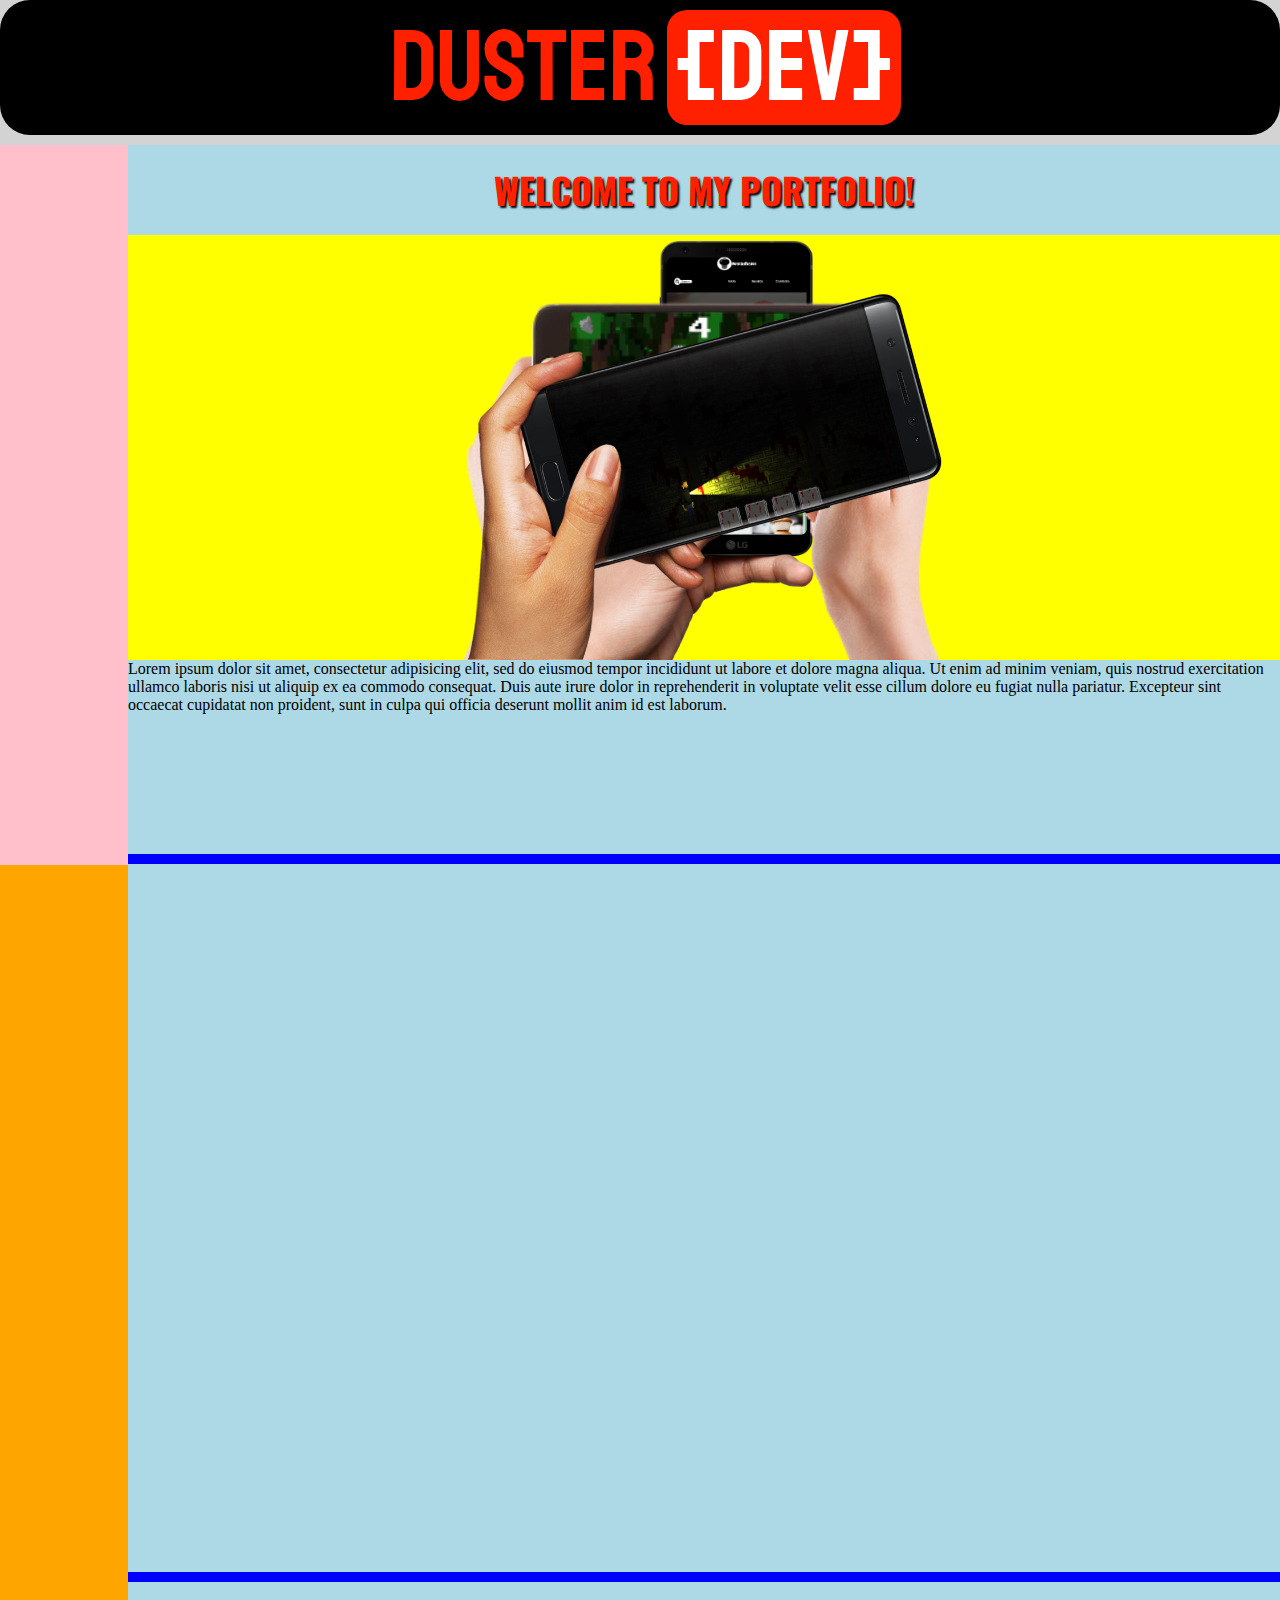
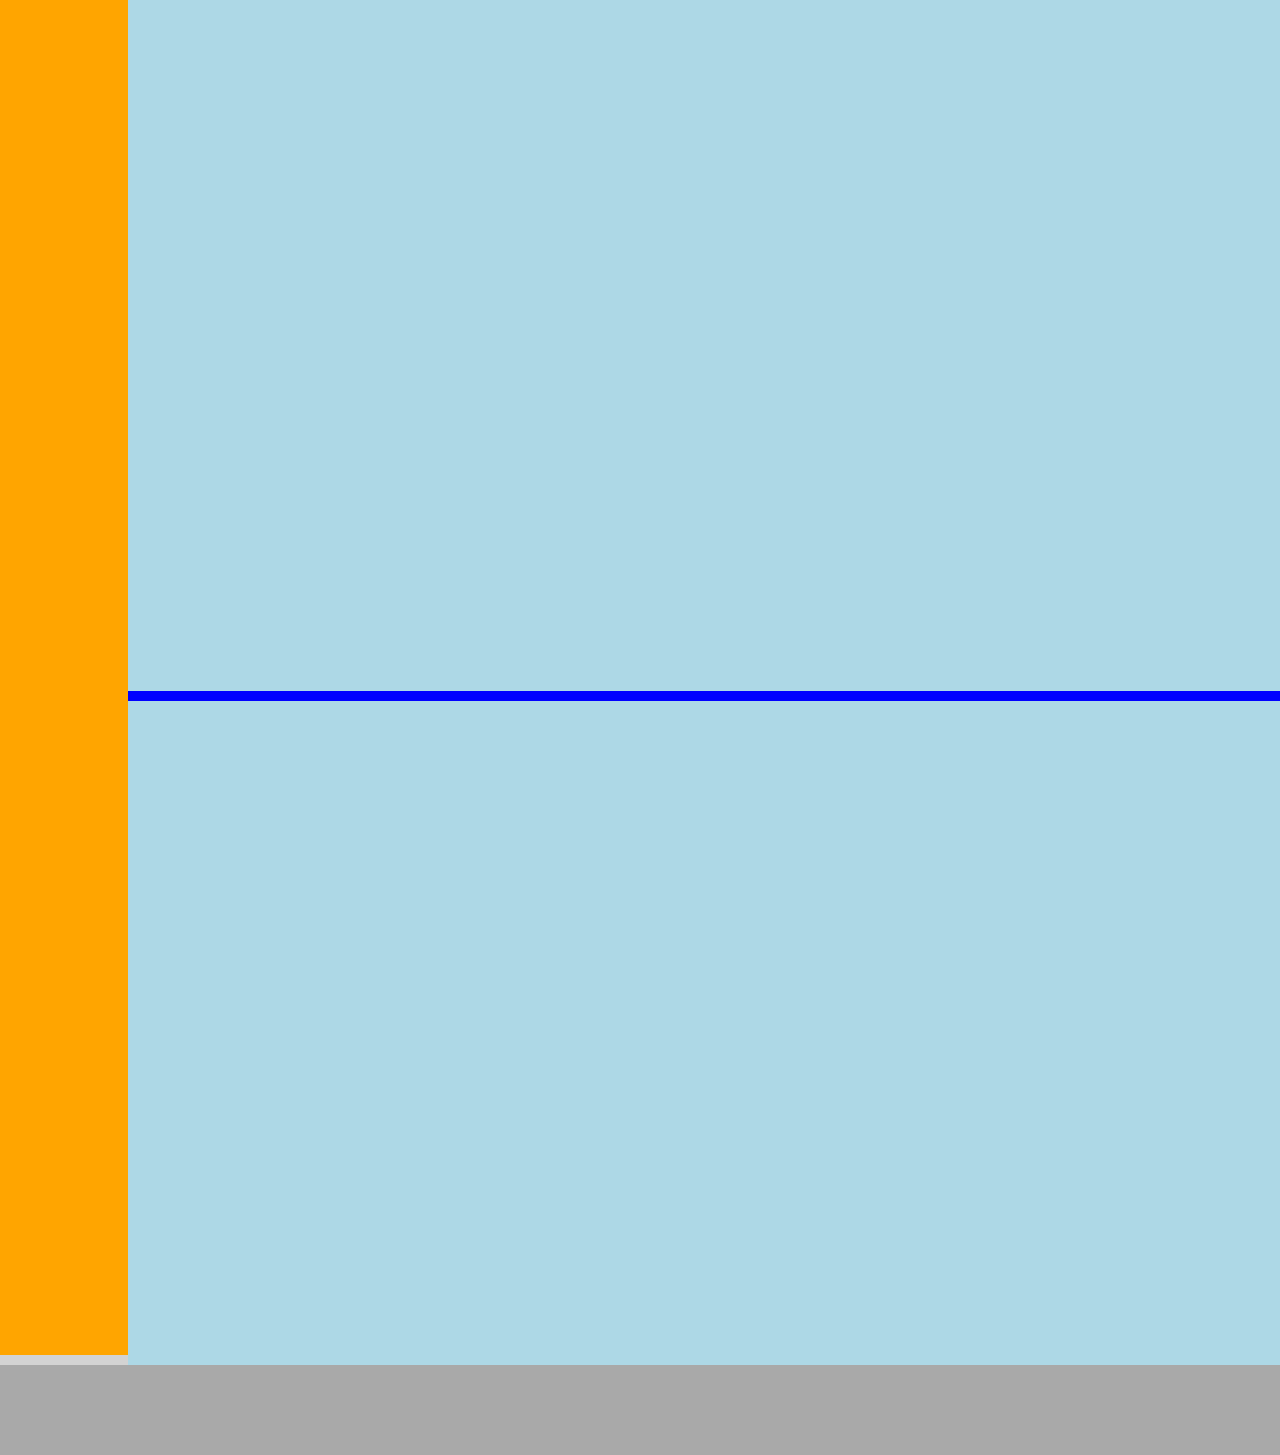
==== index.html @ a8b39cd7 "First portfolio commit" ====
<!DOCTYPE html>
<html>
	<head>
		<title>Dusterdev</title>
		<meta charset="utf-8">
		<link rel="stylesheet" type="text/css" href="css/style.css">
		<link rel="stylesheet" type="text/css" href="css/normalize.css">

		<link href="https://fonts.googleapis.com/css2?family=Staatliches&display=swap" rel="stylesheet">
		<link href="https://fonts.googleapis.com/css?family=Cardo:400,700|Oswald" rel="stylesheet">
		<script src="https://kit.fontawesome.com/9cd9b12929.js" crossorigin="anonymous"></script>
	</head>
	<body>
		<div class="container">
		<header>
			<div class="header__contain">
				<div class="header__logo">
					<p class="logo-title">Duster</p><div class="title__div">{dev}</div>
				</div>	
			</div>
		</header>

		<aside>
			<nav aside__nav>
				<ul class="aside__nav-list">
					<a href="#home"><li><i class="fas fa-home"></i></li></a>
					<a href="#skills"><li><i class="fas fa-cubes"></i></li></a>
					<a href="#projects"><li><i class="fas fa-folder-open"></i></li></a>
					<a href="#contact"><li><i class="fas fa-user-tie"></i></li></a>
				</ul>
			</nav>
		</aside>

		<article>
			<section id="home" class="article__section">
				<h1 class="home__title">Welcome to my portfolio!</h1>
				<div class="home-slider">
					<ul>
						<li><img src="img/mobileweb.png" class="home-slider-img img-a"></li>
						<li><img src="img/mobilegame2.png" class="home-slider-img img-b"></li>
						<li><img src="img/mobilegame3.png" class="home-slider-img img-c"></li>
					</ul>
				</div>

				<div class="home-text">
					<div class="home-text__slider">Lorem ipsum dolor sit amet, consectetur adipisicing elit, sed do eiusmod
					tempor incididunt ut labore et dolore magna aliqua. Ut enim ad minim veniam,
					quis nostrud exercitation ullamco laboris nisi ut aliquip ex ea commodo
					consequat. Duis aute irure dolor in reprehenderit in voluptate velit esse
					cillum dolore eu fugiat nulla pariatur. Excepteur sint occaecat cupidatat non
					proident, sunt in culpa qui officia deserunt mollit anim id est laborum.</div>
				</div>
					
			</section>

			<section id="skills" class="article__section">
				<div class="skills-img">
					<img src="">
				</div>

				<div class="skills-img">
					<img src="">
				</div>

				<div class="skills-img">
					<img src="">
				</div>

				<div class="skills-img">
					<img src="">
				</div>
					
			</section>

			<section id="projects" class="article__section">
				<div class="projects-img">
					<a href="">
						<img src="">
					</a>
				</div>

				<div class="projects-img">
					<a href="">
						<img src="">
					</a>
				</div>

				<div class="projects-img">
					<a href="">
						<img src="">
					</a>
				</div>
					
			</section>

			<section id="contact" class="article__section">
				<div class="contact-img">
						
				</div>
			</section>
		</article>

		<footer>
			
		</footer>
			
		</div>
	</body>
</html>
---- css/style.css ----
body{
	background-color: lightgrey;
}

.home__title{
	font-size: 4vh;
	font-family: 'Oswald', sans-serif;
 	text-transform: uppercase;
	color: #ff2000;
	text-shadow: 2px 2px 2px #000;
	text-align: center;
}
.container{
	display: grid;
	grid-template-rows:
	15vh 
	[header] 
	25vh
	repeat(11, 25vh) 
	[footer]
	10vh; 
	grid-template-columns: 10vw repeat(3, 30vw);
	grid-row-gap: 10px;
}

header{
	grid-column: 1/ span 4;
	grid-row: 1/ span 1;
}

.header__contain{
	position: fixed;
	width: 100vw;
	height: 15vh;
	background-color: black;
	display: flex;
	justify-content: center;
	align-items: center;
	z-index: 1000;
	border-radius: 30px;
}


.logo-title{
	color: #ff2000; 
	text-shadow: 2px 2px 2px black;
	font-family: 'Staatliches', cursive;
	font-size: 100px;
	display: inline-block;
	margin: 0 10px;
}

.title__div{
	background-color: #ff2000; 
	display: inline-block; 
	color: white; 
	padding: 0 10px; 
	border-radius: 20px;
	font-family: 'Staatliches', cursive;
	font-size: 100px;
}

article{
	background-color: blue;
	grid-column: 2/span 3;
	grid-row: header/footer;
	display: grid;
	grid-template-rows: repeat(12, 25.5vh); 
	grid-template-columns: repeat(3, 30vw);
	grid-gap: 10px 0;
}


.article__section{
	grid-column: 1/span 3;
	background-color: lightblue;
	display: flex;

}

#home{
	grid-row: 1/span 3;
	flex-direction: column;
	align-items: center;
}

.home-slider{
	background-color: yellow;
	width: 100%;
	height: 60%;

}
.home-slider ul{
	position: relative;
	display: flex;
	justify-content: center;
	height: 100%;
	align-items: center;

}


.home-slider li{
	display: inline-block;
	position: absolute;
	height: 100%;
}


.home-slider li:nth-child(3) .home-slider-img{

}
.home-slider li:nth-child(3){
	height: 86%;
	align-self: flex-end;
}

.home-slider-img{
	height: 100%;
	object-fit: cover;
}

.img-a{
	animation: imga 10s infinite;
}

.img-b{
	animation: imgb 10s infinite;
}

.img-c{
	animation: imgc 10s infinite;
}


#skills{
	grid-row: 4/span 3;
}

#projects{
	grid-row: 7/span 3;
}

#contact{
	grid-row: 10/span 3;
}

aside{
	background-color: orange;
	grid-column: 1/span 1;
	grid-row: header/footer;
	display: flex;
	align-content: center;
	position: relative;

}

.aside__nav-list{
	position: fixed;
	width: 10vw;
	height: 80vh;
	background-color: pink;
	display: flex;
	flex-direction: column;
	justify-content: space-around;
	align-items: center;

}

.aside__nav-list li{
	list-style: none;
	display: inline-block;

}

.aside__nav-list i{
	font-size: 8vw;
	color: #fff;

}

footer{
	background-color: darkgrey;
	grid-row: footer/span 1;
	grid-column: 1/span 4;
	z-index: 1000;
}

@keyframes imga{
	0%{
		opacity: 1;
	}

	28%{
		opacity: 1;
	}

	33.3%{
		opacity: 0;
	}

	90%{
		opacity: 0;
	}

	94.6%{
		opacity: 0;
	}
	100%{
		opacity: 1;
	}

}

@keyframes imgb{
	0%{
		opacity: 0;
	}

	28%{
		opacity: 0;
	}

	33.3%{
		opacity: 1;
	}

	61.3%{
		opacity: 1;
	}

	66.6%{
		opacity: 0;
	}

	100%{
		opacity: 0;
	}

}

@keyframes imgc{
	0%{
		opacity: 0;
	}

	61.3%{
		opacity: 0;
	}

	66.6%{
		opacity: 1;
	}

	94.6%{
		opacity: 1;
	}

	100%{
		opacity: 0;
	}

}
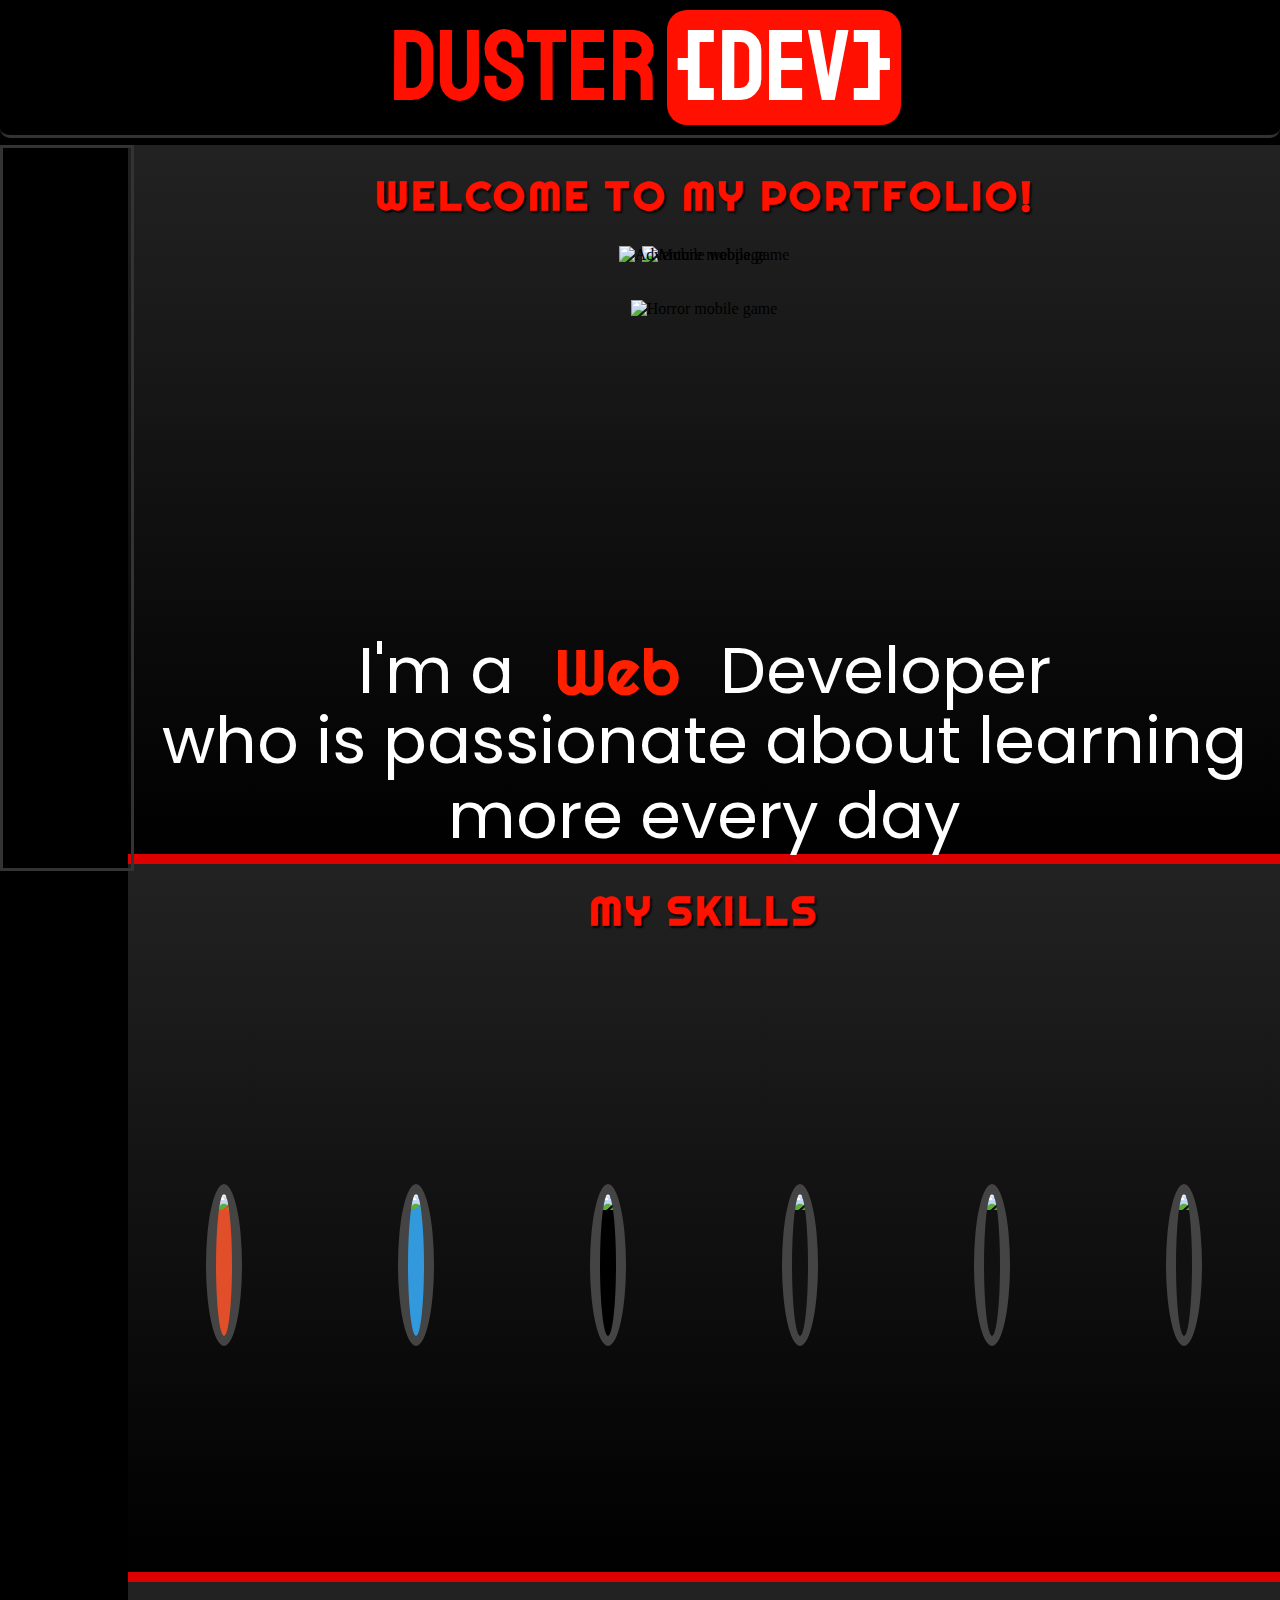
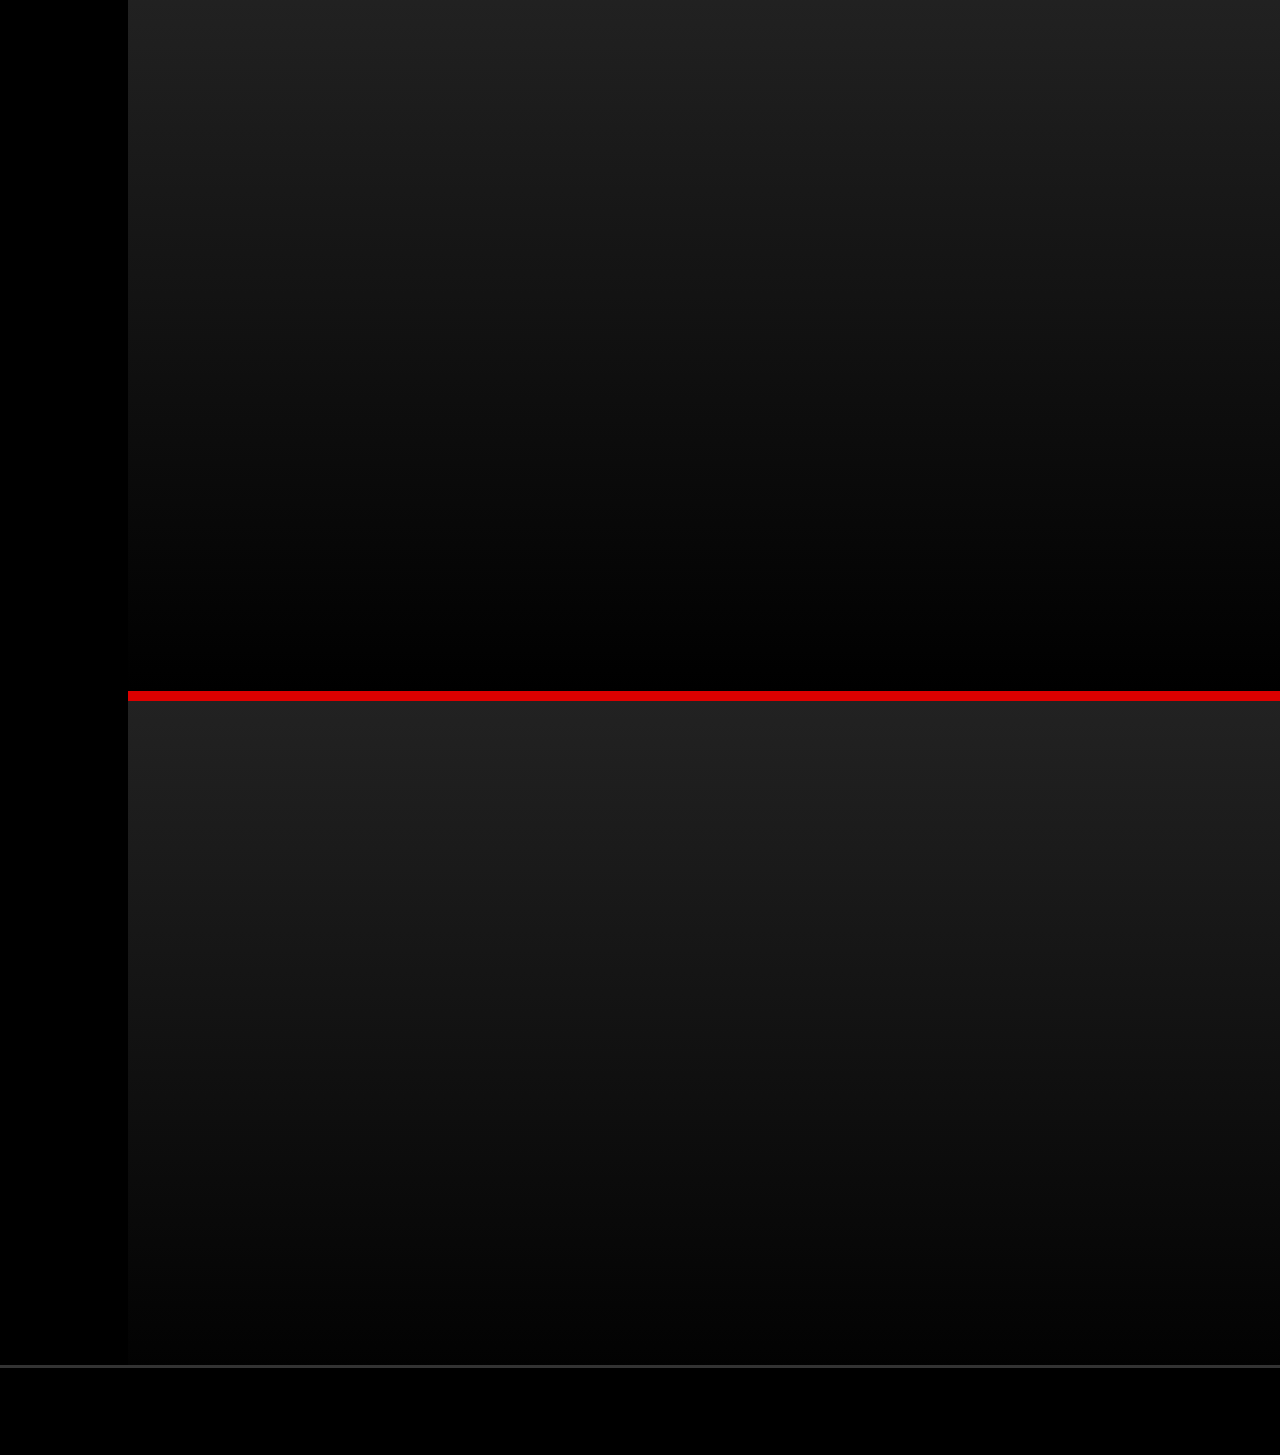
==== commit f6cce4e7: "5th portfolio commit" ====
--- a/index.html
+++ b/index.html
@@ -7,7 +7,8 @@
 		<link rel="stylesheet" type="text/css" href="css/normalize.css">
 
 		<link href="https://fonts.googleapis.com/css2?family=Staatliches&display=swap" rel="stylesheet">
-		<link href="https://fonts.googleapis.com/css?family=Cardo:400,700|Oswald" rel="stylesheet">
+		<link href="https://fonts.googleapis.com/css2?family=Poppins&display=swap" rel="stylesheet">
+		<link href="https://fonts.googleapis.com/css2?family=Righteous&display=swap" rel="stylesheet">
 		<script src="https://kit.fontawesome.com/9cd9b12929.js" crossorigin="anonymous"></script>
 	</head>
 	<body>
@@ -33,41 +34,66 @@
 
 		<article>
 			<section id="home" class="article__section">
-				<h1 class="home__title">Welcome to my portfolio!</h1>
+				<h1 class="section__title">Welcome to my portfolio!</h1>
 				<div class="home-slider">
 					<ul>
-						<li><img src="img/mobileweb.png" class="home-slider-img img-a"></li>
-						<li><img src="img/mobilegame2.png" class="home-slider-img img-b"></li>
-						<li><img src="img/mobilegame3.png" class="home-slider-img img-c"></li>
+						<li><img src="https://i.pinimg.com/originals/e5/8d/fe/e58dfec414fd7a0dccb925cf4c95a01c.png" alt="Mobile webpage"  class="home-slider-img img-a"></li>
+						<li><img src="https://i.pinimg.com/originals/38/1d/34/381d34bc4f685263bea0dbd723543cd2.png" alt="Adventure mobile game" class="home-slider-img img-b"></li>
+						<li><img src="https://i.pinimg.com/originals/0e/28/c3/0e28c3e7eb49c49f685b892edb4bac7d.png" alt="Horror mobile game" class="home-slider-img img-c"></li>
 					</ul>
 				</div>
 
 				<div class="home-text">
-					<div class="home-text__slider">Lorem ipsum dolor sit amet, consectetur adipisicing elit, sed do eiusmod
-					tempor incididunt ut labore et dolore magna aliqua. Ut enim ad minim veniam,
-					quis nostrud exercitation ullamco laboris nisi ut aliquip ex ea commodo
-					consequat. Duis aute irure dolor in reprehenderit in voluptate velit esse
-					cillum dolore eu fugiat nulla pariatur. Excepteur sint occaecat cupidatat non
-					proident, sunt in culpa qui officia deserunt mollit anim id est laborum.</div>
+					<div class="home-text__container">
+						<div class="home-text__contain">I'm a</div>
+						<div class="home-text__slider">
+							<ul>
+								<li>Web</li>
+								<li>App</li>
+								<li>Game</li>
+								<li>Web</li>
+							</ul>
+						</div> 
+						<div class="home-text__contain">Developer</div>
+					</div>
+					who is passionate about learning more every day
 				</div>
 					
 			</section>
 
 			<section id="skills" class="article__section">
-				<div class="skills-img">
-					<img src="">
-				</div>
+				<h2 class="section__title">My skills</h2>
 
-				<div class="skills-img">
-					<img src="">
-				</div>
+				<div class="skills-img__container">
 
-				<div class="skills-img">
-					<img src="">
-				</div>
+					<div class="skills-img__contain">
+						<div class="skills-img__text">HTML5</div>
+						<img src="https://i.pinimg.com/originals/11/ed/09/11ed09ed2e34d1691d90a0c7b05cdd3e.png" class="skills-img">
+					</div>
 
-				<div class="skills-img">
-					<img src="">
+					<div class="skills-img__contain">
+						<div class="skills-img__text">CSS3</div>
+						<img src="https://i.pinimg.com/originals/d7/c5/32/d7c53238a4ed26646e622cb63f022884.png" class="skills-img">
+					</div>
+
+					<div class="skills-img__contain">
+						<div class="skills-img__text">GIT</div>
+						<img src="https://i.pinimg.com/originals/c8/b9/1b/c8b91bb177aab71236a73c440967482d.png" class="skills-img">
+					</div>
+
+					<div class="skills-img__contain">
+						<div class="skills-img__text">UNITY</div>
+						<img src="https://i.pinimg.com/originals/29/ce/20/29ce2034ef6b75b5b84fe05910de1096.png" class="skills-img">
+					</div>
+					<div class="skills-img__contain">
+						<div class="skills-img__text">C#</div>
+						<img src="https://i.pinimg.com/originals/c9/ec/69/c9ec6982b9c0e2a984797feabd0390d4.png" class="skills-img">
+					</div>
+
+					<div class="skills-img__contain">
+						<div class="skills-img__text">GMS</div>
+						<img src="https://www.pinterest.com/pin/834432637207187302/" class="skills-img">
+					</div>
 				</div>
 					
 			</section>
--- a/css/style.css
+++ b/css/style.css
@@ -1,14 +1,24 @@
+*{
+	scroll-behavior: smooth;
+}
+
 body{
-	background-color: lightgrey;
-}
-
-.home__title{
-	font-size: 4vh;
-	font-family: 'Oswald', sans-serif;
+	background-color: #000;
+
+}
+
+img{
+
+}
+
+.section__title{
+	font-size: 4.5vh;
+	font-family: 'Righteous', cursive;
  	text-transform: uppercase;
-	color: #ff2000;
+	color: #f10;
 	text-shadow: 2px 2px 2px #000;
 	text-align: center;
+	letter-spacing: 3px;
 }
 .container{
 	display: grid;
@@ -37,12 +47,13 @@
 	justify-content: center;
 	align-items: center;
 	z-index: 1000;
-	border-radius: 30px;
+	border-radius: 10px;
+	border-bottom: 3px solid #333;
 }
 
 
 .logo-title{
-	color: #ff2000; 
+	color: #ff1000; 
 	text-shadow: 2px 2px 2px black;
 	font-family: 'Staatliches', cursive;
 	font-size: 100px;
@@ -51,7 +62,7 @@
 }
 
 .title__div{
-	background-color: #ff2000; 
+	background-color: #ff1000; 
 	display: inline-block; 
 	color: white; 
 	padding: 0 10px; 
@@ -61,7 +72,7 @@
 }
 
 article{
-	background-color: blue;
+	background-color: #dd0000; 
 	grid-column: 2/span 3;
 	grid-row: header/footer;
 	display: grid;
@@ -73,7 +84,7 @@
 
 .article__section{
 	grid-column: 1/span 3;
-	background-color: lightblue;
+	background: linear-gradient(#222, #000);
 	display: flex;
 
 }
@@ -85,7 +96,6 @@
 }
 
 .home-slider{
-	background-color: yellow;
 	width: 100%;
 	height: 60%;
 
@@ -121,20 +131,142 @@
 }
 
 .img-a{
-	animation: imga 10s infinite;
+	animation: imga 13s infinite;
 }
 
 .img-b{
-	animation: imgb 10s infinite;
+	animation: imgb 13s infinite;
 }
 
 .img-c{
-	animation: imgc 10s infinite;
-}
+	animation: imgc 13s infinite;
+}
+
+
+.home-text{
+	width: 100%;
+	font-size: 65px;
+	font-family: 'Poppins', sans-serif;
+	display: flex;
+	flex-direction: column;
+	flex-grow: 1;
+	justify-content: center;
+	color: #fff;
+	align-items: center;
+	text-align: center;
+}
+
+.home-text__slider{
+	height: 70px;
+	overflow: hidden;
+	display: inline-block;
+	text-align: center;
+	font-family: 'Righteous', cursive;
+	padding: 0 20px;
+}
+
+.home-text__contain{
+	height: 70px;
+	display: inline-block;
+}
+
+.home-text__container{
+	display: flex;
+	align-items: center;
+	justify-content: center;
+}
+
+.home-text__slider li{
+	animation: textslider 10s infinite;
+	color: #ff2000;
+	list-style: none;
+
+}
+
 
 
 #skills{
 	grid-row: 4/span 3;
+	flex-direction: column;
+	align-items: center;
+	justify-content: space-around;
+}
+
+.skills-img__contain{
+	display: inline-block;
+	height: 25%;
+	background-color: #111;
+	border-radius: 50%;
+	overflow: hidden;
+	border: 10px solid #444;
+	margin: 20px 20px;
+	display: flex;
+	align-items: center;
+	justify-content: center;
+	position: relative;
+	transition: border-width .5s, transform .5s, background .5s;
+	flex-shrink: 0;
+}
+
+.skills-img{
+	height: 100%;
+	transition: opacity .5s;
+	object-fit: cover;
+	user-select: none;
+}
+
+.skills-img__contain:first-child{
+	background: #e04f29;
+}
+
+.skills-img__contain:nth-child(2){
+	background: #39d;
+}
+
+.skills-img__contain:nth-child(3){
+	background: #000; 
+}
+
+.skills-img__container{
+	display: flex;
+	width: 100%;
+	height: 80%;
+	flex-wrap: wrap;
+	justify-content: space-around;
+	align-items: center;
+}
+
+.skills-img__text{
+	color: #fff;
+	font-size: 65px;
+	display: inline-block;
+	position: absolute;
+	text-align: center;
+	width: 100%;
+	line-height: 80px;
+	background-color: #000;
+	font-family: 'Righteous', cursive;
+	opacity: 0;
+	z-index: 500;
+	border-top: 5px solid #333;
+	border-bottom: 5px solid #333;
+	transition: opacity .3s;
+	user-select: none;
+}
+
+.skills-img__contain:hover{
+	background: #222;
+	transform: translateY(-15px);
+	animation: imgcontainer .5s infinite alternate;
+	border-width: 10px;
+}
+
+.skills-img__contain:hover > .skills-img{
+	opacity: .1;
+}
+
+.skills-img__contain:hover > .skills-img__text{
+	opacity: 1;
 }
 
 #projects{
@@ -146,7 +278,7 @@
 }
 
 aside{
-	background-color: orange;
+	background-color: #000;
 	grid-column: 1/span 1;
 	grid-row: header/footer;
 	display: flex;
@@ -159,28 +291,36 @@
 	position: fixed;
 	width: 10vw;
 	height: 80vh;
-	background-color: pink;
+	background-color: linear-gradient(#111, #000);
 	display: flex;
 	flex-direction: column;
 	justify-content: space-around;
 	align-items: center;
+	border: 3px solid #333;
+	z-index: 900;
 
 }
 
 .aside__nav-list li{
 	list-style: none;
 	display: inline-block;
+	user-select: none;
 
 }
 
 .aside__nav-list i{
 	font-size: 8vw;
-	color: #fff;
-
+	color: #555;
+	user-select: none;
+
+}
+.aside__nav-list a{
+	user-select: none;
 }
 
 footer{
-	background-color: darkgrey;
+	border-top: 3px solid #333;
+	background-color: #000;
 	grid-row: footer/span 1;
 	grid-column: 1/span 4;
 	z-index: 1000;
@@ -262,3 +402,41 @@
 
 }
 
+@keyframes textslider{
+	28%{
+		transform: translateY(0);
+	}
+
+	33.3%{
+		transform: translateY(-100%);
+	}
+
+	61.3%{
+		transform: translateY(-100%);
+	}
+
+	66.6%{
+		transform: translateY(-200%);
+	}
+
+	94.6%{
+		transform: translateY(-200%);
+	}
+
+	100%{
+		transform: translateY(-300%);
+	}
+
+}
+
+@keyframes imgcontainer{
+	from{
+		border-color: #d00;
+	}
+
+	to{
+		border-color: #f10;
+	}
+
+}
+
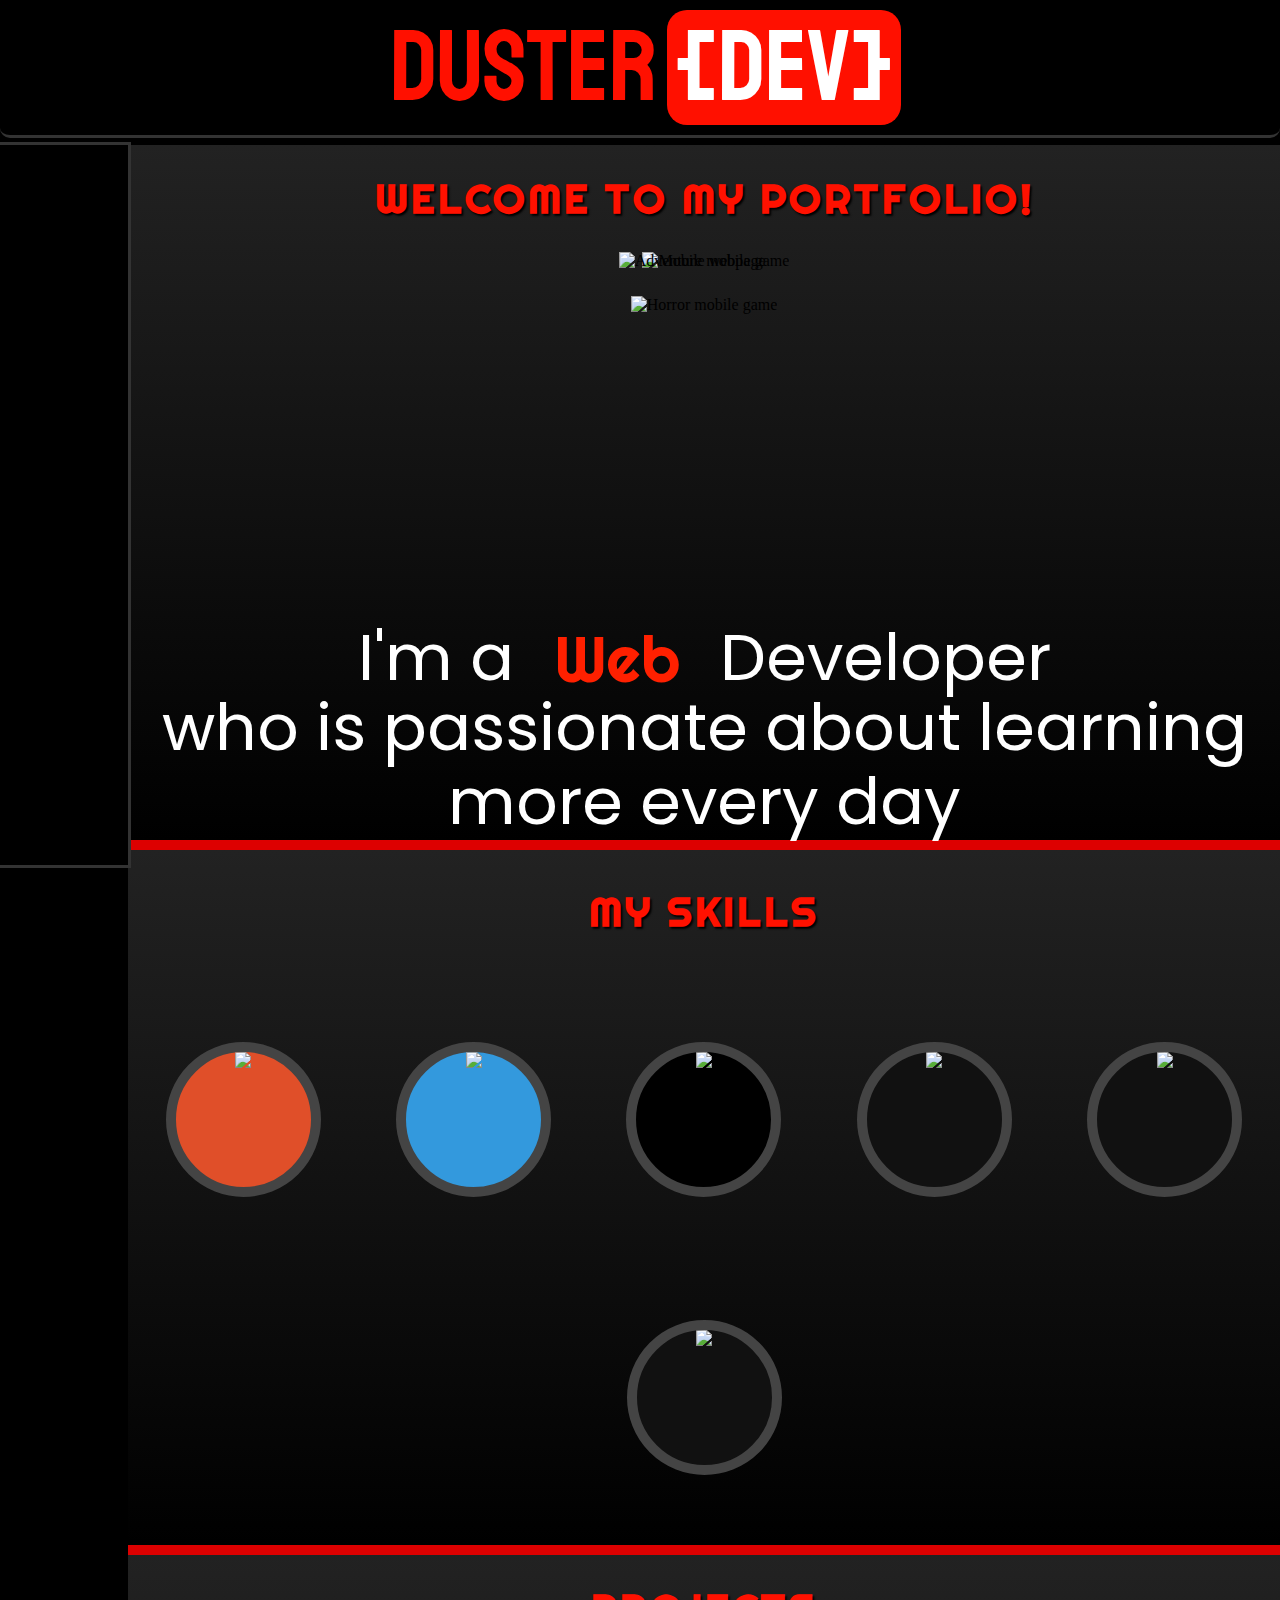
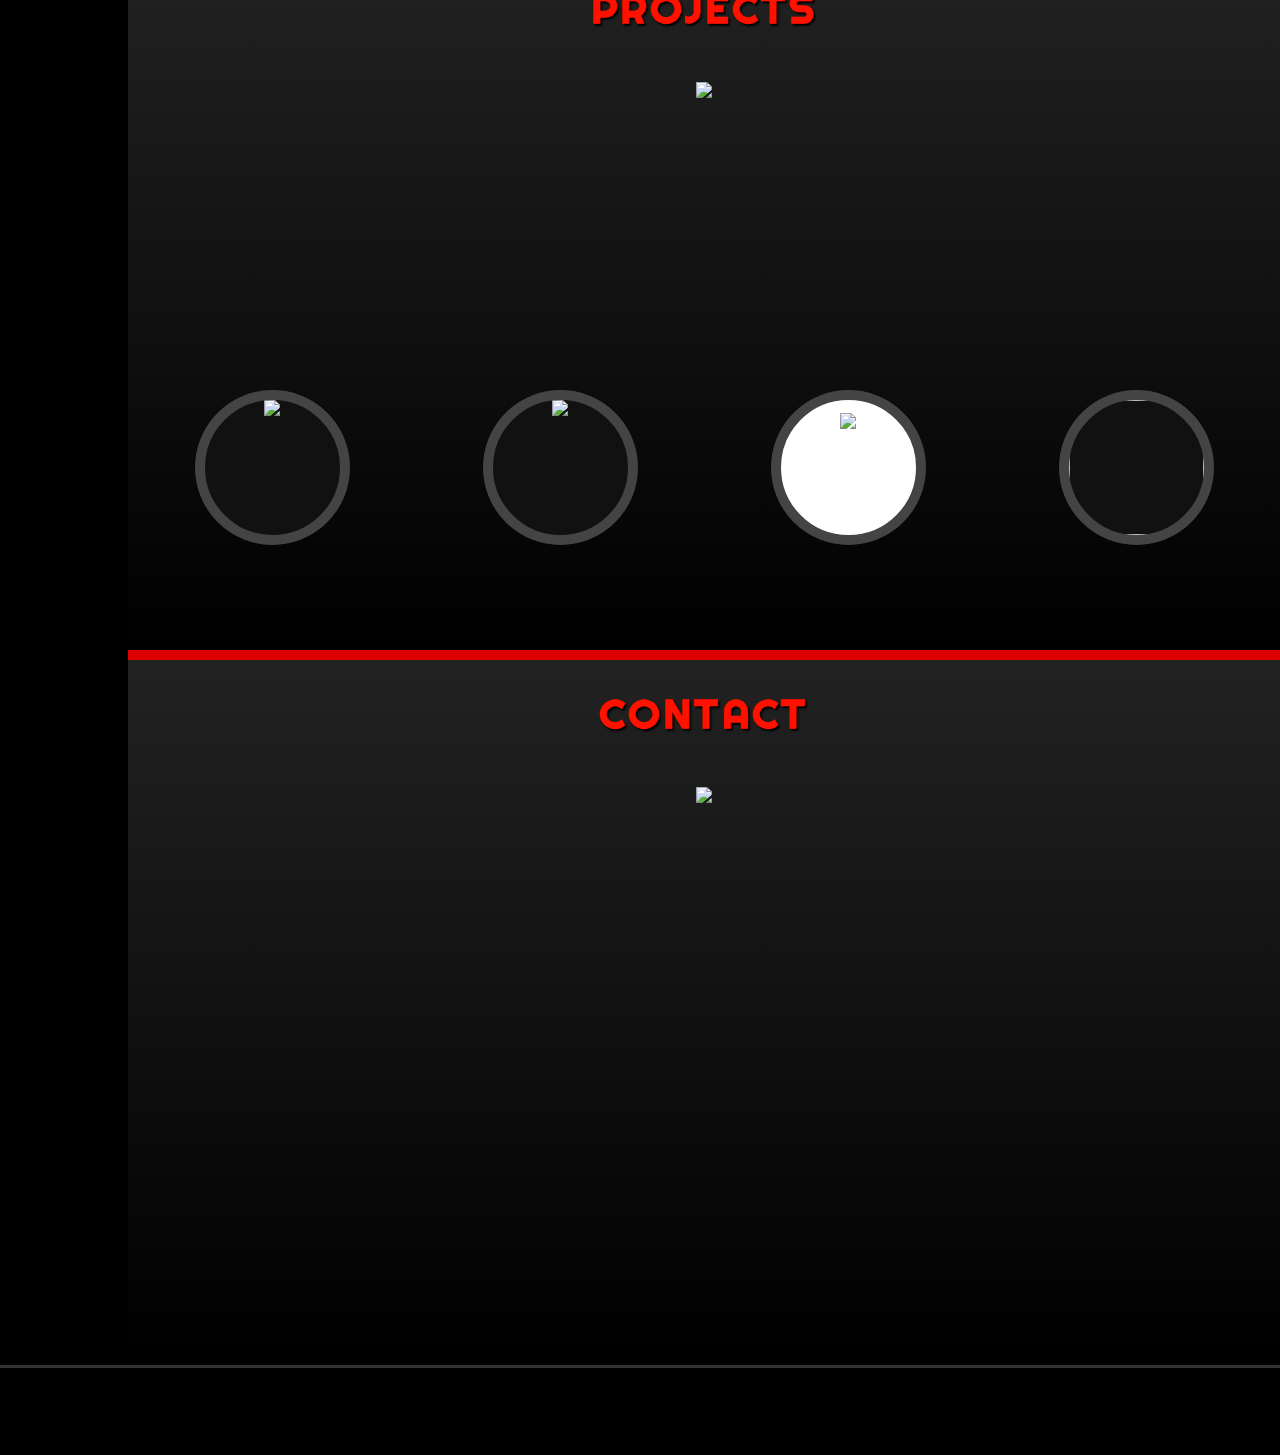
==== commit 7f9113df: "9th portfolio commit" ====
--- a/index.html
+++ b/index.html
@@ -37,9 +37,9 @@
 				<h1 class="section__title">Welcome to my portfolio!</h1>
 				<div class="home-slider">
 					<ul>
-						<li><img src="https://i.pinimg.com/originals/e5/8d/fe/e58dfec414fd7a0dccb925cf4c95a01c.png" alt="Mobile webpage"  class="home-slider-img img-a"></li>
-						<li><img src="https://i.pinimg.com/originals/38/1d/34/381d34bc4f685263bea0dbd723543cd2.png" alt="Adventure mobile game" class="home-slider-img img-b"></li>
-						<li><img src="https://i.pinimg.com/originals/0e/28/c3/0e28c3e7eb49c49f685b892edb4bac7d.png" alt="Horror mobile game" class="home-slider-img img-c"></li>
+						<li><img src="https://i.pinimg.com/originals/e5/8d/fe/e58dfec414fd7a0dccb925cf4c95a01c.png" alt="Mobile webpage"  class="home-slider-img img-a" title="Mobile webpage portrait"></li>
+						<li><img src="https://i.pinimg.com/originals/38/1d/34/381d34bc4f685263bea0dbd723543cd2.png" alt="Adventure mobile game" class="home-slider-img img-b" title="Boar minigame android"></li>
+						<li><img src="https://i.pinimg.com/originals/0e/28/c3/0e28c3e7eb49c49f685b892edb4bac7d.png" alt="Horror mobile game" class="home-slider-img img-c" title="Horror android game"></li>
 					</ul>
 				</div>
 
@@ -64,64 +64,86 @@
 			<section id="skills" class="article__section">
 				<h2 class="section__title">My skills</h2>
 
-				<div class="skills-img__container">
+				<div class="circle-img__container">
 
-					<div class="skills-img__contain">
-						<div class="skills-img__text">HTML5</div>
-						<img src="https://i.pinimg.com/originals/11/ed/09/11ed09ed2e34d1691d90a0c7b05cdd3e.png" class="skills-img">
+					<div class="circle-img__contain">
+						<div class="circle-img__text">HTML5</div>
+						<img src="https://i.pinimg.com/originals/11/ed/09/11ed09ed2e34d1691d90a0c7b05cdd3e.png" class="circle-img">
 					</div>
 
-					<div class="skills-img__contain">
-						<div class="skills-img__text">CSS3</div>
-						<img src="https://i.pinimg.com/originals/d7/c5/32/d7c53238a4ed26646e622cb63f022884.png" class="skills-img">
+					<div class="circle-img__contain">
+						<div class="circle-img__text">CSS3</div>
+						<img src="https://i.pinimg.com/originals/d7/c5/32/d7c53238a4ed26646e622cb63f022884.png" class="circle-img">
 					</div>
 
-					<div class="skills-img__contain">
-						<div class="skills-img__text">GIT</div>
-						<img src="https://i.pinimg.com/originals/c8/b9/1b/c8b91bb177aab71236a73c440967482d.png" class="skills-img">
+					<div class="circle-img__contain">
+						<div class="circle-img__text">GIT</div>
+						<img src="https://i.pinimg.com/originals/c8/b9/1b/c8b91bb177aab71236a73c440967482d.png" class="circle-img">
 					</div>
 
-					<div class="skills-img__contain">
-						<div class="skills-img__text">UNITY</div>
-						<img src="https://i.pinimg.com/originals/29/ce/20/29ce2034ef6b75b5b84fe05910de1096.png" class="skills-img">
+					<div class="circle-img__contain">
+						<div class="circle-img__text">UNITY</div>
+						<img src="https://i.pinimg.com/originals/29/ce/20/29ce2034ef6b75b5b84fe05910de1096.png" class="circle-img">
 					</div>
-					<div class="skills-img__contain">
-						<div class="skills-img__text">C#</div>
-						<img src="https://i.pinimg.com/originals/c9/ec/69/c9ec6982b9c0e2a984797feabd0390d4.png" class="skills-img">
+					<div class="circle-img__contain">
+						<div class="circle-img__text">C#</div>
+						<img src="https://i.pinimg.com/originals/c9/ec/69/c9ec6982b9c0e2a984797feabd0390d4.png" class="circle-img">
 					</div>
 
-					<div class="skills-img__contain">
-						<div class="skills-img__text">GMS</div>
-						<img src="https://www.pinterest.com/pin/834432637207187302/" class="skills-img">
+					<div class="circle-img__contain">
+						<div class="circle-img__text">GMS</div>
+						<img src="https://i.pinimg.com/originals/2a/e3/15/2ae3155fda873ca598788b297cf2ae2e.png" class="circle-img">
 					</div>
 				</div>
 					
 			</section>
 
 			<section id="projects" class="article__section">
-				<div class="projects-img">
-					<a href="">
-						<img src="">
-					</a>
+				<h2 class="section__title">Projects</h2>
+				<div class="projects-img__container">
+					<img src="https://i.pinimg.com/originals/cd/27/4a/cd274ab7198a93c32237734cb0b15da0.png" class="projects-img">
 				</div>
 
-				<div class="projects-img">
-					<a href="">
-						<img src="">
-					</a>
-				</div>
+				<div class="circle-img__container">
 
-				<div class="projects-img">
-					<a href="">
-						<img src="">
-					</a>
+					<div class="circle-img__contain">
+
+						<div class="circle-img__text"><a href="https://www.patreon.com/BoarStudios" class="circle-a" target="_BLANK">BOAR RUN!</a></div>
+						<img src="https://i.pinimg.com/originals/32/e5/67/32e5677e9a5f62b236af2be13b822dcc.png" class="circle-img">
+						
+					</div>
+
+					<div class="circle-img__contain">
+						
+						<div class="circle-img__text"><a href="https://mega.nz/file/0Xx1wKjI#etZ_5TNveZROTyJtkijvzr7_0u-Oe2K3KPlihaqzsTM" class="circle-a" target="_BLANK">BOAR MG</a></div>
+						<img src="https://i.pinimg.com/originals/e9/c7/54/e9c754912d3b903b369cab240f8ef49a.png" class="circle-img">
+					</div>
+
+					<div class="circle-img__contain">
+						<div class="circle-img__text"><a href="PRecetas/index.html" class="circle-a" target="_BLANK">RECETAS</a></div>
+						<img src="https://i.pinimg.com/originals/27/e4/d9/27e4d9dbbaeba2ab1b80c9c913959f79.png" class="circle-img">
+					</div>
+
+					<div class="circle-img__contain">
+						<div class="circle-img__text"><a href="Carrusel/index.html" class="circle-a" target="_BLANK">POSTRES</a></div>
+						<img src="https://i.pinimg.com/originals/51/cb/87/51cb87d994caab73d7296fd5bd674ee4.jpg" class="circle-img">	
+					</div>
 				</div>
 					
 			</section>
 
 			<section id="contact" class="article__section">
-				<div class="contact-img">
-						
+				<h2 class="section__title">Contact</h2>
+				<div class="projects-img__container">
+					<img src="https://i.pinimg.com/originals/14/17/d3/1417d34066c7cdd49cd82b002c0765e1.png" class="projects-img">
+				</div>
+				<div class="circle-img__container" id="contact-icon__container">
+					<div class="contact-icon"><li class="contact-icon__li"><a><i class="fab fa-facebook"></i></a></li><div class="contact-icon__text">FACEBOOK</div></div>
+					<div class="contact-icon"><li class="contact-icon__li"><a><i class="fab fa-twitter"></i></a></li><div class="contact-icon__text">TWITTER</div></div>
+					<div class="contact-icon"><li class="contact-icon__li"><a><i class="fab fa-instagram"></i></a></li><div class="contact-icon__text">INSTAGRAM</div></div>
+					<div class="contact-icon"><li class="contact-icon__li"><a><i class="fab fa-discord"></i></a></li><div class="contact-icon__text">DISCORD</div></div>
+					<div class="contact-icon"><li class="contact-icon__li"><a><i class="fas fa-envelope"></i></a></li><div class="contact-icon__text">GMAIL</div></div>
+					<div class="contact-icon"><li class="contact-icon__li"><a><i class="fab fa-youtube"></i></a></li><div class="contact-icon__text">YOUTUBE</div></div>
 				</div>
 			</section>
 		</article>
--- a/css/style.css
+++ b/css/style.css
@@ -1,4 +1,4 @@
-*{
+html{
 	scroll-behavior: smooth;
 }
 
@@ -6,9 +6,8 @@
 	background-color: #000;
 
 }
-
-img{
-
+li{
+	list-style: none;
 }
 
 .section__title{
@@ -19,6 +18,7 @@
 	text-shadow: 2px 2px 2px #000;
 	text-align: center;
 	letter-spacing: 3px;
+	margin: 30px 0;
 }
 .container{
 	display: grid;
@@ -59,6 +59,7 @@
 	font-size: 100px;
 	display: inline-block;
 	margin: 0 10px;
+	user-select: none;
 }
 
 .title__div{
@@ -69,6 +70,7 @@
 	border-radius: 20px;
 	font-family: 'Staatliches', cursive;
 	font-size: 100px;
+	user-select: none;
 }
 
 article{
@@ -76,7 +78,7 @@
 	grid-column: 2/span 3;
 	grid-row: header/footer;
 	display: grid;
-	grid-template-rows: repeat(12, 25.5vh); 
+	grid-template-rows: repeat(12, 25vh); 
 	grid-template-columns: repeat(3, 30vw);
 	grid-gap: 10px 0;
 }
@@ -106,6 +108,7 @@
 	justify-content: center;
 	height: 100%;
 	align-items: center;
+	width: 100%;
 
 }
 
@@ -114,6 +117,9 @@
 	display: inline-block;
 	position: absolute;
 	height: 100%;
+	width: 100%;
+	text-align: center;
+
 }
 
 
@@ -121,7 +127,7 @@
 
 }
 .home-slider li:nth-child(3){
-	height: 86%;
+	height: 88%;
 	align-self: flex-end;
 }
 
@@ -180,10 +186,7 @@
 	animation: textslider 10s infinite;
 	color: #ff2000;
 	list-style: none;
-
-}
-
-
+}
 
 #skills{
 	grid-row: 4/span 3;
@@ -192,9 +195,10 @@
 	justify-content: space-around;
 }
 
-.skills-img__contain{
-	display: inline-block;
-	height: 25%;
+.circle-img__contain{
+	display: inline-block;
+	height: 15vh;
+	width: 15vh;
 	background-color: #111;
 	border-radius: 50%;
 	overflow: hidden;
@@ -208,26 +212,26 @@
 	flex-shrink: 0;
 }
 
-.skills-img{
+.circle-img{
 	height: 100%;
 	transition: opacity .5s;
 	object-fit: cover;
 	user-select: none;
 }
 
-.skills-img__contain:first-child{
+#skills .circle-img__contain:first-child{
 	background: #e04f29;
 }
 
-.skills-img__contain:nth-child(2){
+#skills .circle-img__contain:nth-child(2){
 	background: #39d;
 }
 
-.skills-img__contain:nth-child(3){
+#skills .circle-img__contain:nth-child(3){
 	background: #000; 
 }
 
-.skills-img__container{
+.circle-img__container{
 	display: flex;
 	width: 100%;
 	height: 80%;
@@ -236,7 +240,7 @@
 	align-items: center;
 }
 
-.skills-img__text{
+.circle-img__text{
 	color: #fff;
 	font-size: 65px;
 	display: inline-block;
@@ -254,27 +258,108 @@
 	user-select: none;
 }
 
-.skills-img__contain:hover{
-	background: #222;
-	transform: translateY(-15px);
-	animation: imgcontainer .5s infinite alternate;
-	border-width: 10px;
-}
-
-.skills-img__contain:hover > .skills-img{
+
+
+.circle-img__contain:hover > .circle-img{
 	opacity: .1;
 }
 
-.skills-img__contain:hover > .skills-img__text{
+.circle-img__contain:hover > .circle-img__text{
 	opacity: 1;
+}
+
+.circle-a{
+	height: 100%;
+	width: 100%;
+	text-decoration: none;
+	color: #fff;
+}
+
+.circle-a:hover > .circle-img{
+	opacity: .1;
 }
 
 #projects{
 	grid-row: 7/span 3;
+	flex-direction: column;
+	align-items: center;
+	justify-content: space-around;
+}
+
+.projects-img__container{
+	height: 40%;
+	width: 100%;
+	text-align: center;
+	margin: 20px 0px;
+}
+
+.projects-img{
+	height: 100%;
+	object-fit: cover;
+}
+
+#projects .circle-img__contain:nth-child(4) .circle-img{
+	width: 100%; 
+}
+#projects .circle-img__text{
+	font-size: 45px;
+}
+
+#projects .circle-img__contain:nth-child(3){
+	background: #fff;
+}
+
+#projects .circle-img__contain:nth-child(3) .circle-img{
+	object-fit: contain;
+	height: 80%;
 }
 
 #contact{
 	grid-row: 10/span 3;
+	flex-direction: column;
+	align-items: center;
+	justify-content: space-around;
+}
+
+#contact-icon__container{
+	align-content: space-evenly;
+}
+
+
+.contact-icon{
+	display: flex;
+	flex-direction: column;
+	text-align: center;
+}
+.contact-icon__li{
+	font-size: 11vh;
+	color: #555;
+	display: inline-block;
+	margin: 0 30px;
+	border-bottom: 10px solid transparent;
+	transition: border-bottom-color .5s, color .5s, transform .3s;
+
+}
+
+.contact-icon:hover > .contact-icon__li{
+	border-bottom-color: #ea1000;
+	color: #ed3000;
+	transform: translateY(-30px);
+	animation: imgcontainer .5s infinite alternate;
+}
+
+.contact-icon:hover > .contact-icon__text{
+	color: #ed3000;
+}
+
+
+
+
+.contact-icon__text{
+	font-size: 45px; 
+	color: transparent;
+	font-family: 'Righteous', cursive;
+	transition: color .5s;
 }
 
 aside{
@@ -284,7 +369,7 @@
 	display: flex;
 	align-content: center;
 	position: relative;
-
+	z-index: 850;
 }
 
 .aside__nav-list{
@@ -296,13 +381,12 @@
 	flex-direction: column;
 	justify-content: space-around;
 	align-items: center;
-	border: 3px solid #333;
+	outline: 3px solid #333;
 	z-index: 900;
 
 }
 
 .aside__nav-list li{
-	list-style: none;
 	display: inline-block;
 	user-select: none;
 
@@ -312,10 +396,19 @@
 	font-size: 8vw;
 	color: #555;
 	user-select: none;
+	padding-bottom: 15px;
+	border-bottom: 5px solid transparent;
+	transition: color .3s, border-bottom-color .5s, transform .5s;
 
 }
 .aside__nav-list a{
 	user-select: none;
+}
+
+.aside__nav-list i:hover{
+	color: #ed3000;
+	border-bottom-color: #ff1000;
+	transform: translateY(-15px);
 }
 
 footer{
@@ -431,12 +524,19 @@
 
 @keyframes imgcontainer{
 	from{
-		border-color: #d00;
+		border-color: transparent;
 	}
 
 	to{
-		border-color: #f10;
-	}
-
-}
-
+		border-color: #e10;
+	}
+
+}
+
+#projects .circle-img__contain:hover, #skills .circle-img__contain:hover{
+	background: #222;
+	transform: translateY(-15px);
+	animation: imgcontainer .5s infinite alternate;
+	border-width: 10px;
+}
+
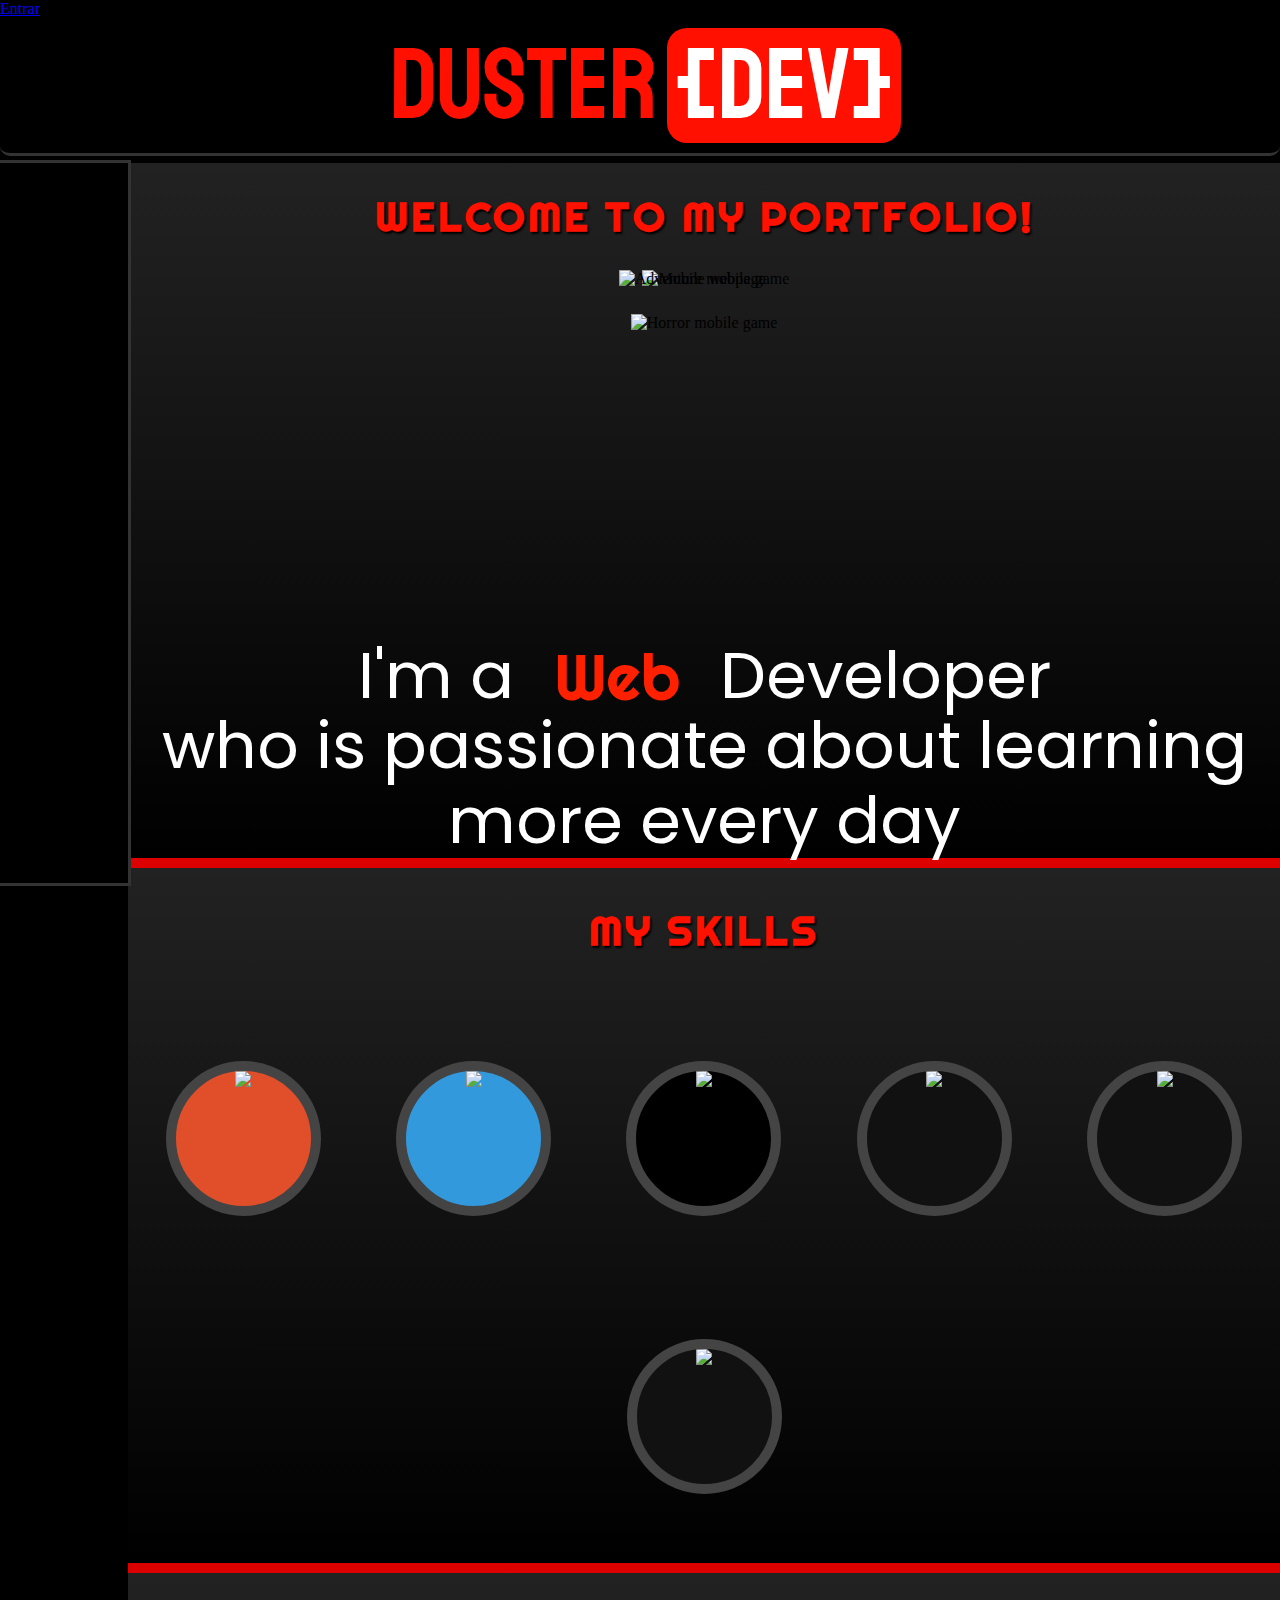
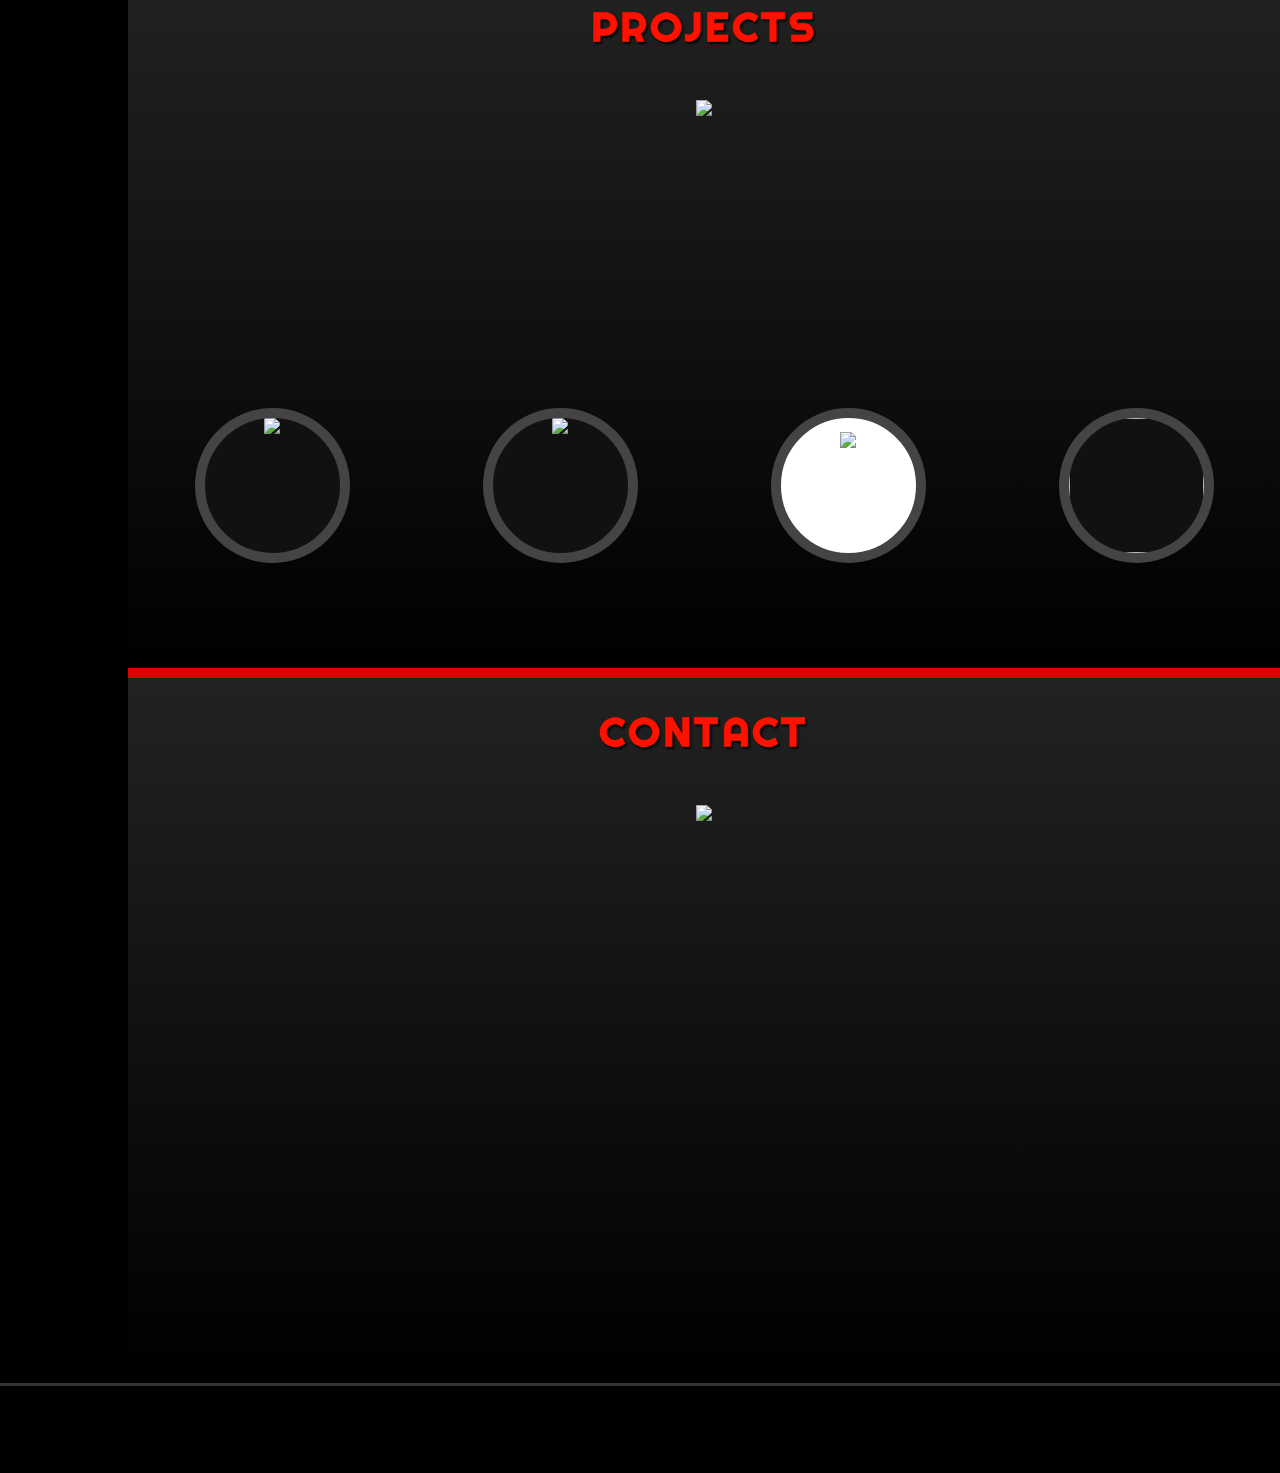
==== commit f32a2f0e: "Commit 4 2021" ====
--- a/index.html
+++ b/index.html
@@ -12,6 +12,7 @@
 		<script src="https://kit.fontawesome.com/9cd9b12929.js" crossorigin="anonymous"></script>
 	</head>
 	<body>
+		<a href="Desafio4/index.html">Entrar</a>
 		<div class="container">
 		<header>
 			<div class="header__contain">
@@ -138,18 +139,20 @@
 					<img src="https://i.pinimg.com/originals/14/17/d3/1417d34066c7cdd49cd82b002c0765e1.png" class="projects-img">
 				</div>
 				<div class="circle-img__container" id="contact-icon__container">
-					<div class="contact-icon"><li class="contact-icon__li"><a><i class="fab fa-facebook"></i></a></li><div class="contact-icon__text">FACEBOOK</div></div>
-					<div class="contact-icon"><li class="contact-icon__li"><a><i class="fab fa-twitter"></i></a></li><div class="contact-icon__text">TWITTER</div></div>
-					<div class="contact-icon"><li class="contact-icon__li"><a><i class="fab fa-instagram"></i></a></li><div class="contact-icon__text">INSTAGRAM</div></div>
-					<div class="contact-icon"><li class="contact-icon__li"><a><i class="fab fa-discord"></i></a></li><div class="contact-icon__text">DISCORD</div></div>
-					<div class="contact-icon"><li class="contact-icon__li"><a><i class="fas fa-envelope"></i></a></li><div class="contact-icon__text">GMAIL</div></div>
-					<div class="contact-icon"><li class="contact-icon__li"><a><i class="fab fa-youtube"></i></a></li><div class="contact-icon__text">YOUTUBE</div></div>
+					<div class="contact-icon"><li class="contact-icon__li"><a href=""><i class="fab fa-facebook"></i></a></li><div class="contact-icon__text">FACEBOOK</div></div>
+					<div class="contact-icon"><li class="contact-icon__li"><a href=""><i class="fab fa-twitter"></i></a></li><div class="contact-icon__text">TWITTER</div></div>
+					<div class="contact-icon"><li class="contact-icon__li"><a href=""><i class="fab fa-instagram"></i></a></li><div class="contact-icon__text">INSTAGRAM</div></div>
+					<div class="contact-icon"><li class="contact-icon__li"><a href=""><i class="fab fa-discord"></i></a></li><div class="contact-icon__text">DISCORD</div></div>
+					<div class="contact-icon"><li class="contact-icon__li"><a href=""><i class="fas fa-envelope"></i></a></li><div class="contact-icon__text">GMAIL</div></div>
+					<div class="contact-icon"><li class="contact-icon__li"><a href=""><i class="fab fa-youtube"></i></a></li><div class="contact-icon__text">YOUTUBE</div></div>
 				</div>
 			</section>
 		</article>
 
 		<footer>
-			
+			<h3 class="footer__text">
+				©Dusterdev ©BoarStudios all rights reserved
+			</h3>
 		</footer>
 			
 		</div>
